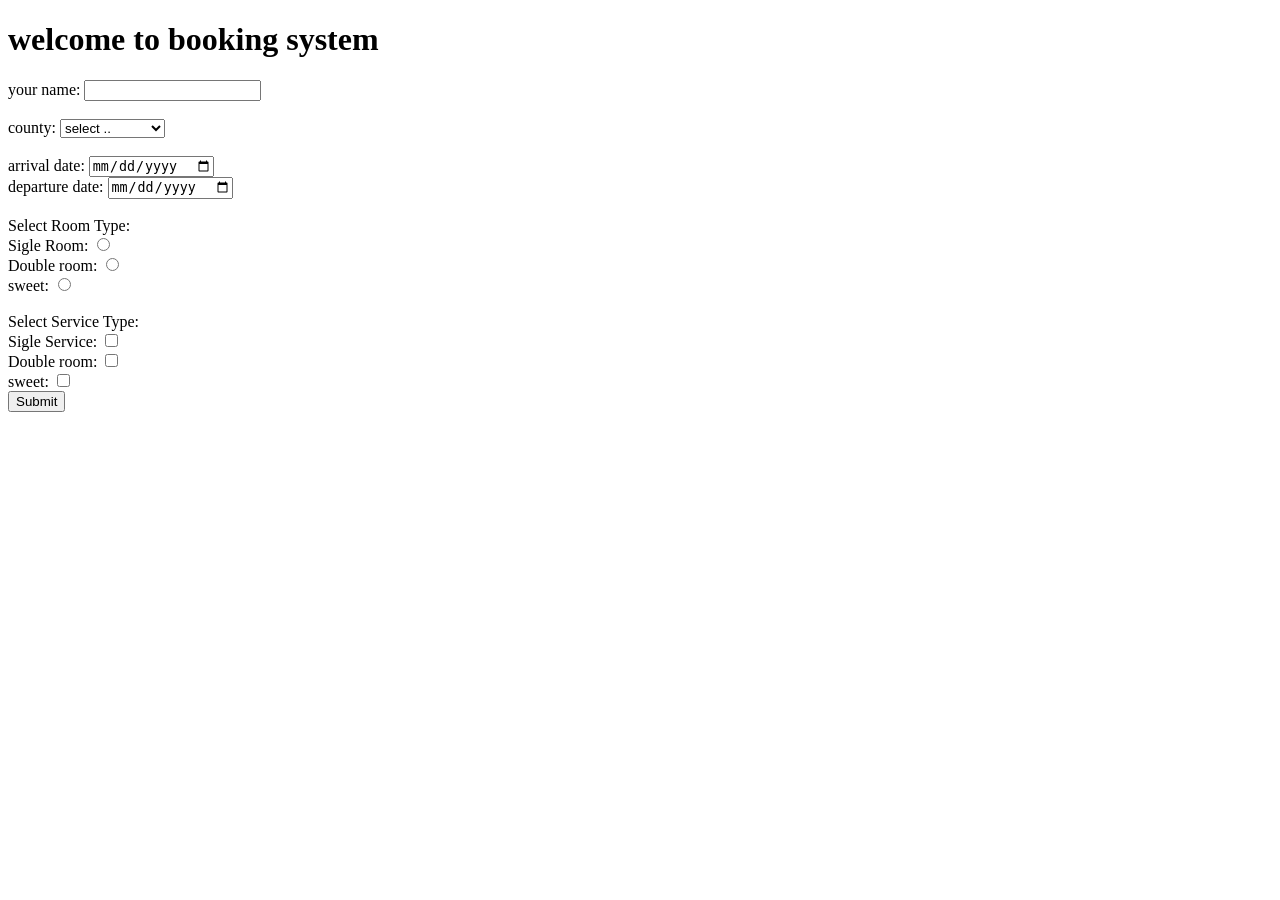
==== index.html @ b7d7955a "first init" ====
<!DOCTYPE html>
<html lang="en">
  <head>
    <meta charset="UTF-8" />
    <meta name="viewport" content="width=device-width, initial-scale=1.0" />
    <title>My First Page1</title>
  </head>
  <body>
    <!-- sortcuts
    1- multi line select: alt+ctrl+arrow
    2- Move row one line up/down alt + arrow up/down


    -->
    <h1>welcome to booking system</h1>
    <label> your name:</label>
    <input type="text" />
    <br />
    <br />
    <label> county:</label>
    <select>
      <option>select ..</option>
      <option>Suadi Arabia</option>
      <option>Unitied States</option>
      <option>Germany</option>
      <option>Qatar</option>
      <option>Turkey</option>
    </select>
    <br />
    <br />
    <label> arrival date:</label>
    <input type="date" />
    <br />
    
    <label> departure date:</label>
    <input type="date" />
    
    <br />
    <br />
    <label>Select Room Type:</label>
    <br />
    <label> Sigle Room:</label>
    <input type="radio" name="roomt"  />
    <br />
    <label> Double room:</label>
    <input type="radio" name="roomt"  />
    <br />
    <label> sweet:</label>
    <input type="radio" name="roomt"  />
    <br />
    <br />
    <label>Select Service Type:</label>
    <br />
    <label> Sigle Service:</label>
    <input type="checkbox"  />
    <br />
    <label> Double room:</label>
    <input type="checkbox"  />
    <br />
    <label> sweet:</label>
    <input type="checkbox"  />
    <br />
    <input type="submit"/>
  </body>
</html>
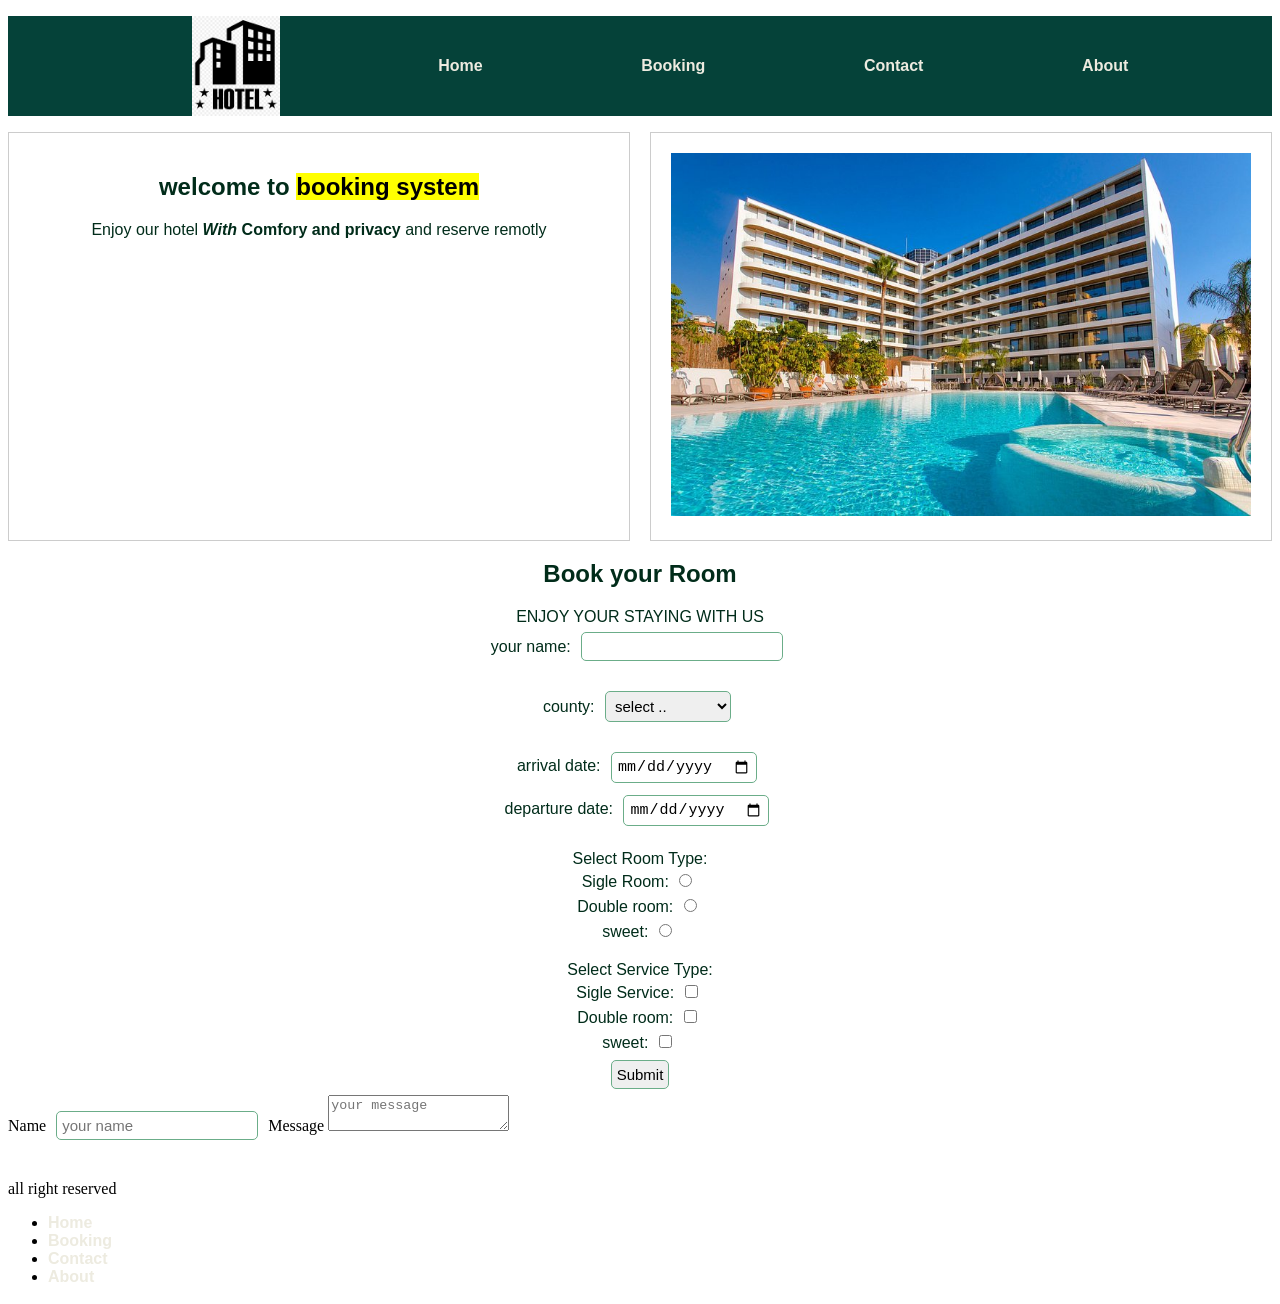
==== commit d04f0b34: "l2 -css" ====
--- a/index.html
+++ b/index.html
@@ -4,62 +4,101 @@
     <meta charset="UTF-8" />
     <meta name="viewport" content="width=device-width, initial-scale=1.0" />
     <title>My First Page1</title>
+    <link rel="stylesheet" href="styles/style.css" />
   </head>
   <body>
-    <!-- sortcuts
-    1- multi line select: alt+ctrl+arrow
-    2- Move row one line up/down alt + arrow up/down
+    <header id="head">
+      <nav>
+        <ul>
+          <img src="./imgs/logo.png" />
+          <li><a href="index.html">Home</a></li>
+          <li><a href="#booking">Booking</a></li>
+          <li><a href="#contact">Contact</a></li>
+          <li><a href="about.html">About</a></li>
+        </ul>
+      </nav>
+    </header>
+    <section id="hero">
+      <div class="width50">
+        <h1>welcome to <mark>booking system</mark></h1>
+        <p>
+          Enjoy our hotel <strong><i>With</i> Comfory and privacy </strong> and
+          reserve remotly
+        </p>
+      </div>
+      <div class="width50">
+        <img class="welcome-img" src="imgs/hotel.jpg" />
+      </div>
+    </section>
+    <section id="booking">
+      <div>
+        <h2>Book your Room</h2>
+        <summary>ENJOY YOUR STAYING WITH US</summary>
+        <label> your name:</label>
+        <input type="text" />
+        <br />
+        <br />
+        <label> county:</label>
+        <select>
+          <option>select ..</option>
+          <option>Suadi Arabia</option>
+          <option>Unitied States</option>
+          <option>Germany</option>
+          <option>Qatar</option>
+          <option>Turkey</option>
+        </select>
+        <br />
+        <br />
+        <label> arrival date:</label>
+        <input type="date" />
+        <br />
 
+        <label> departure date:</label>
+        <input type="date" />
 
-    -->
-    <h1>welcome to booking system</h1>
-    <label> your name:</label>
-    <input type="text" />
-    <br />
-    <br />
-    <label> county:</label>
-    <select>
-      <option>select ..</option>
-      <option>Suadi Arabia</option>
-      <option>Unitied States</option>
-      <option>Germany</option>
-      <option>Qatar</option>
-      <option>Turkey</option>
-    </select>
-    <br />
-    <br />
-    <label> arrival date:</label>
-    <input type="date" />
-    <br />
-    
-    <label> departure date:</label>
-    <input type="date" />
-    
-    <br />
-    <br />
-    <label>Select Room Type:</label>
-    <br />
-    <label> Sigle Room:</label>
-    <input type="radio" name="roomt"  />
-    <br />
-    <label> Double room:</label>
-    <input type="radio" name="roomt"  />
-    <br />
-    <label> sweet:</label>
-    <input type="radio" name="roomt"  />
-    <br />
-    <br />
-    <label>Select Service Type:</label>
-    <br />
-    <label> Sigle Service:</label>
-    <input type="checkbox"  />
-    <br />
-    <label> Double room:</label>
-    <input type="checkbox"  />
-    <br />
-    <label> sweet:</label>
-    <input type="checkbox"  />
-    <br />
-    <input type="submit"/>
+        <br />
+        <br />
+        <label>Select Room Type:</label>
+        <br />
+        <label> Sigle Room:</label>
+        <input type="radio" name="roomt" />
+        <br />
+        <label> Double room:</label>
+        <input type="radio" name="roomt" />
+        <br />
+        <label> sweet:</label>
+        <input type="radio" name="roomt" />
+        <br />
+        <br />
+        <label>Select Service Type:</label>
+        <br />
+        <label> Sigle Service:</label>
+        <input type="checkbox" />
+        <br />
+        <label> Double room:</label>
+        <input type="checkbox" />
+        <br />
+        <label> sweet:</label>
+        <input type="checkbox" />
+        <br />
+        <input type="submit" />
+      </div>
+    </section>
+    <footer>
+      <div id="contact">
+        <label>Name</label>
+        <input type="text" placeholder="your name" />
+        <label>Message</label>
+        <textarea placeholder="your message"></textarea>
+      </div>
+      <img />
+      <p>all right reserved</p>
+      <ul>
+        <li><a href="index.html">Home</a></li>
+        <li><a href="#booking">Booking</a></li>
+        <li><a href="#contact">Contact</a></li>
+        <li><a href="about.html">About</a></li>
+      </ul>
+    </footer>
   </body>
 </html>
--- a/styles/style.css
+++ b/styles/style.css
@@ -0,0 +1,54 @@
+section {
+  color: rgb(1, 44, 26);
+  font-family: Arial, Helvetica, sans-serif;
+  text-align: center;
+}
+input,
+select {
+  font-size: 15px;
+  padding: 5px;
+  margin: 6px;
+  border-radius: 5px;
+  border: 1px solid #6bad89;
+}
+nav {
+  background-color: #054239;
+  text-align: center;
+}
+
+nav ul {
+  display: flex;
+  flex-direction: row;
+  align-items: center;
+  list-style-type: none;
+  justify-content: space-evenly;
+}
+
+nav li {
+  color: #edebe0;
+  margin-left: 15px;
+}
+li a {
+  color: #edebe0;
+  text-decoration: none;
+  font-weight: 800;
+  font-family: Arial, Helvetica, sans-serif;
+}
+nav ul img {
+  height: 100px;
+}
+.width50 {
+  padding: 20px;
+  border: 1px solid #ccc;
+  text-align: center;
+  flex: 1;
+}
+#hero {
+  display: flex;
+  gap: 20px;
+  /* width: 80%; */
+  justify-content: space-evenly;
+}
+.welcome-img{
+    max-width: 100%;
+}
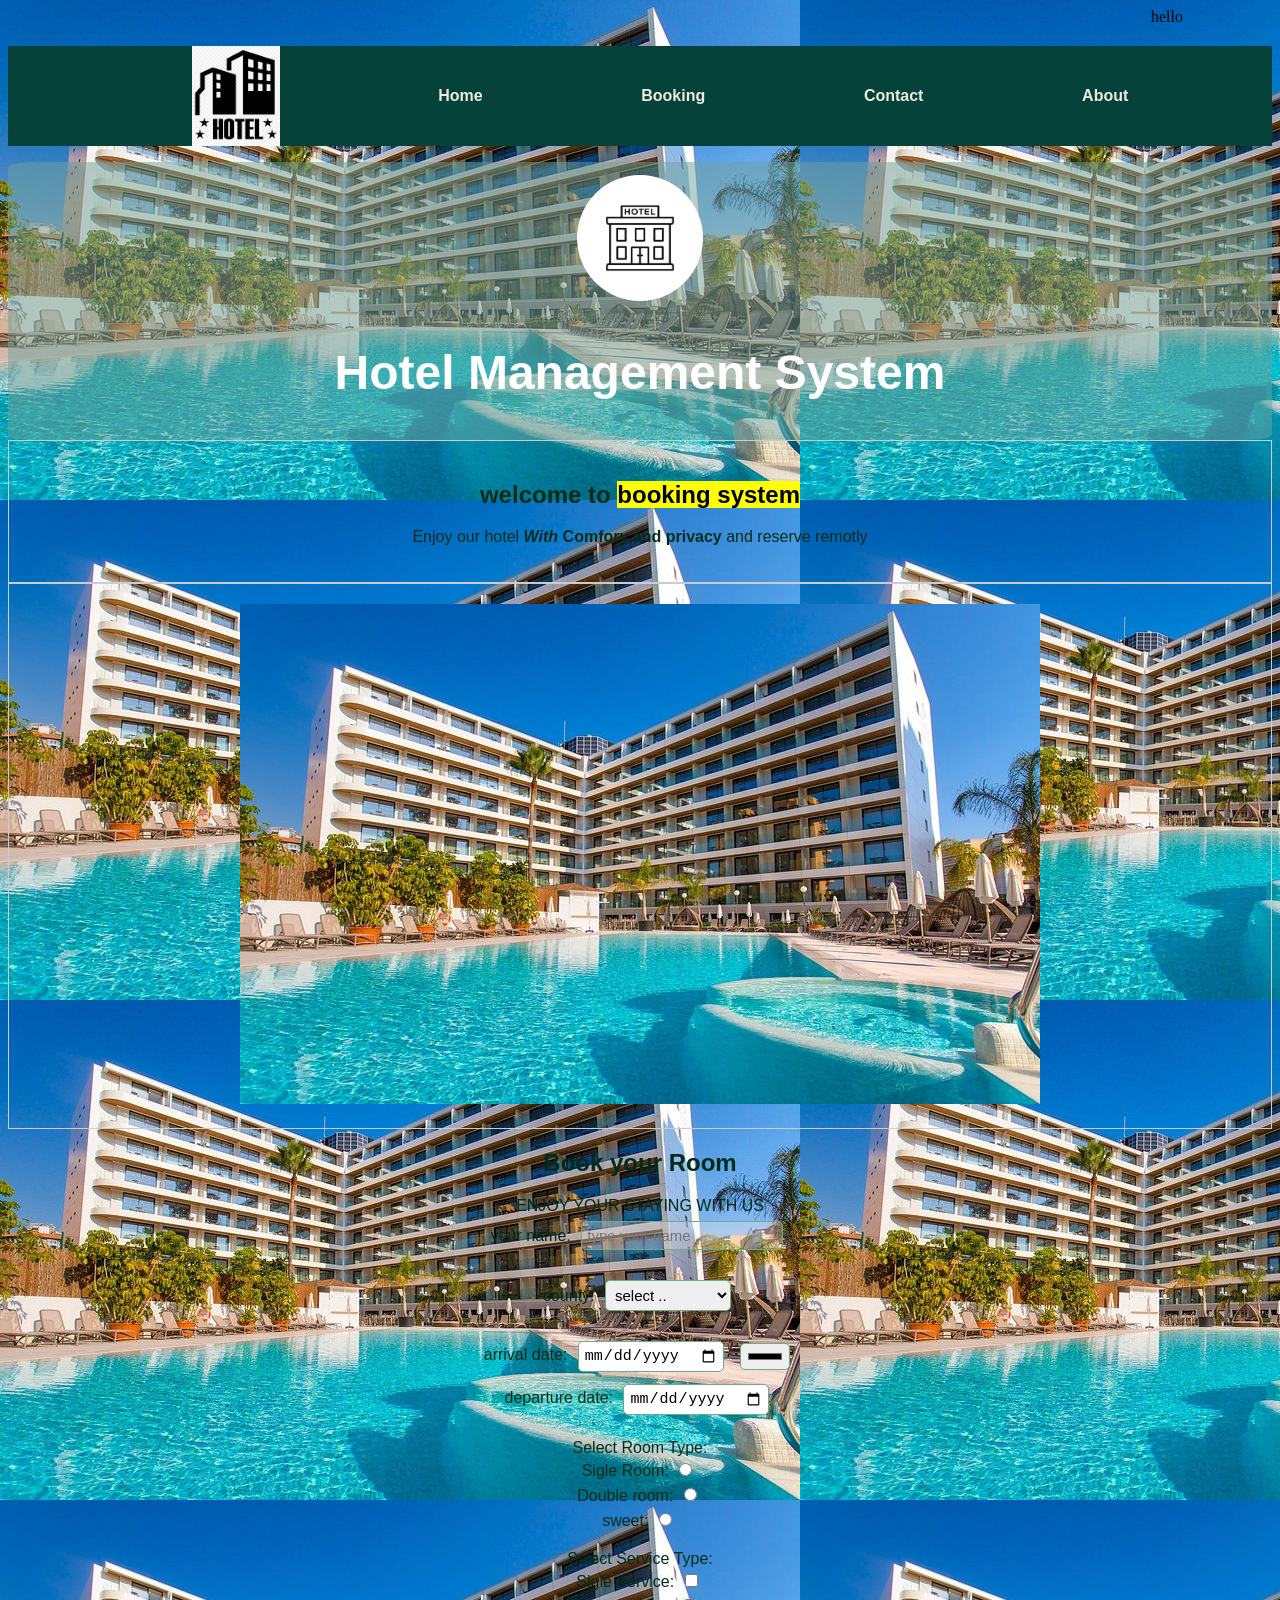
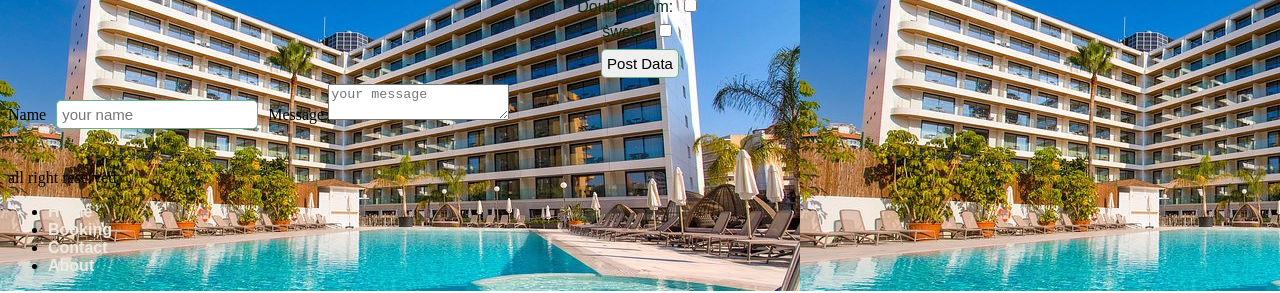
==== commit 3dc9c0a6: "git" ====
--- a/index.html
+++ b/index.html
@@ -8,6 +8,7 @@
   </head>
   <body>
     <header id="head">
+      <marquee>hello</marquee>
       <nav>
         <ul>
           <img src="./imgs/logo.png" />
@@ -19,6 +20,15 @@
       </nav>
     </header>
     <section id="hero">
+      <div class="hero-area">
+        <img src="imgs/logo.jpg" class="logo-hero" >
+        <h1 id="head-hero">
+          Hotel Management System
+        </h1>
+      </div>
+      <br/>
+    </section>
+    <section>
       <div class="width50">
         <h1>welcome to <mark>booking system</mark></h1>
         <p>
@@ -31,58 +41,65 @@
       </div>
     </section>
     <section id="booking">
-      <div>
-        <h2>Book your Room</h2>
-        <summary>ENJOY YOUR STAYING WITH US</summary>
-        <label> your name:</label>
-        <input type="text" />
-        <br />
-        <br />
-        <label> county:</label>
-        <select>
-          <option>select ..</option>
-          <option>Suadi Arabia</option>
-          <option>Unitied States</option>
-          <option>Germany</option>
-          <option>Qatar</option>
-          <option>Turkey</option>
-        </select>
-        <br />
-        <br />
-        <label> arrival date:</label>
-        <input type="date" />
-        <br />
+      <form method="get">
+        <div>
+          <h2>Book your Room</h2>
+          <summary>ENJOY YOUR STAYING WITH US</summary>
 
-        <label> departure date:</label>
-        <input type="date" />
+          <label for="your-name"> your name:</label>
 
-        <br />
-        <br />
-        <label>Select Room Type:</label>
-        <br />
-        <label> Sigle Room:</label>
-        <input type="radio" name="roomt" />
-        <br />
-        <label> Double room:</label>
-        <input type="radio" name="roomt" />
-        <br />
-        <label> sweet:</label>
-        <input type="radio" name="roomt" />
-        <br />
-        <br />
-        <label>Select Service Type:</label>
-        <br />
-        <label> Sigle Service:</label>
-        <input type="checkbox" />
-        <br />
-        <label> Double room:</label>
-        <input type="checkbox" />
-        <br />
-        <label> sweet:</label>
-        <input type="checkbox" />
-        <br />
-        <input type="submit" />
-      </div>
+          <input type="text" name="your-name" id="your-name" placeholder="type your name .." disabled required/>
+          <br />
+          <br />
+          <label> county:</label>
+          <select name="country" >
+            <option>select ..</option>
+            <option>Suadi Arabia</option>
+            <option>Unitied States</option>
+            <option>Germany</option>
+            <option>Qatar</option>
+            <option>Turkey</option>
+          </select>
+          <br />
+          <br />
+          <label> arrival date:</label>
+
+          <input type="date" name="arriavl-date"/>
+          <input type="color" ma,e="color"/>
+          <br />
+
+          <label> departure date:</label>
+          <input type="date" />
+
+          <br />
+          <br />
+          <label>Select Room Type:</label>
+          <br />
+          <label> Sigle Room:</label>
+          <input type="radio" name="roomt" />
+          <br />
+          <label> Double room:</label>
+          <input type="radio" name="roomt" />
+          <br />
+          <label> sweet:</label>
+          <input type="radio" name="roomt" />
+          <br />
+          <br />
+          <label>Select Service Type:</label>
+          <br />
+          <label> Sigle Service:</label>
+          <input type="checkbox" />
+          <br />
+          <label> Double room:</label>
+          <input type="checkbox" />
+          <br />
+          <label> sweet:</label>
+          <input type="checkbox" />
+          <br />
+        
+        </div>
+        <input type="submit" value="Post Data"/>
+      </form>
     </section>
     <footer>
       <div id="contact">
--- a/styles/style.css
+++ b/styles/style.css
@@ -1,4 +1,9 @@
-section {
+body{
+  max-width: 1920px;
+  /* background-color: rgb(5, 66, 57); */
+  background-image: url(/imgs/hotel.jpg);
+}
+  section {
   color: rgb(1, 44, 26);
   font-family: Arial, Helvetica, sans-serif;
   text-align: center;
@@ -51,4 +56,54 @@
 }
 .welcome-img{
     max-width: 100%;
+}
+
+.hero-area{
+  border-radius: 2%;
+  min-width: 100%;
+  display: block;
+  background-color: rgba(113, 163, 155, 0.5);
+}
+ 
+#head-hero{
+  
+font-size: 3rem;
+color: rgb(255, 255, 255);
+}
+.logo-hero{
+  margin-top: 1%;
+  max-width: 10%;
+  border-radius: 50%;
+}
+
+li:hover {
+  background-color: wheat;
+}
+
+li a:hover{
+color: #054239;
+text-transform: uppercase;
+/* text-decoration: dotted; */
+}
+
+@media screen and (max-width: 480px) {
+  nav {
+    /* align-items: center; */
+    background-color: rgb(105, 105, 105,0.2);
+    width: 100%;
+  }
+  nav ul {
+    /* text-align: center; */
+    display: flex;
+    flex-direction: column;
+    align-items: center;
+    list-style-type: none;
+    justify-content: space-evenly;
+    margin: 0 0 auto;
+    padding: 0px;
+    
+}
+ul img{
+  display: none;
+}
 }
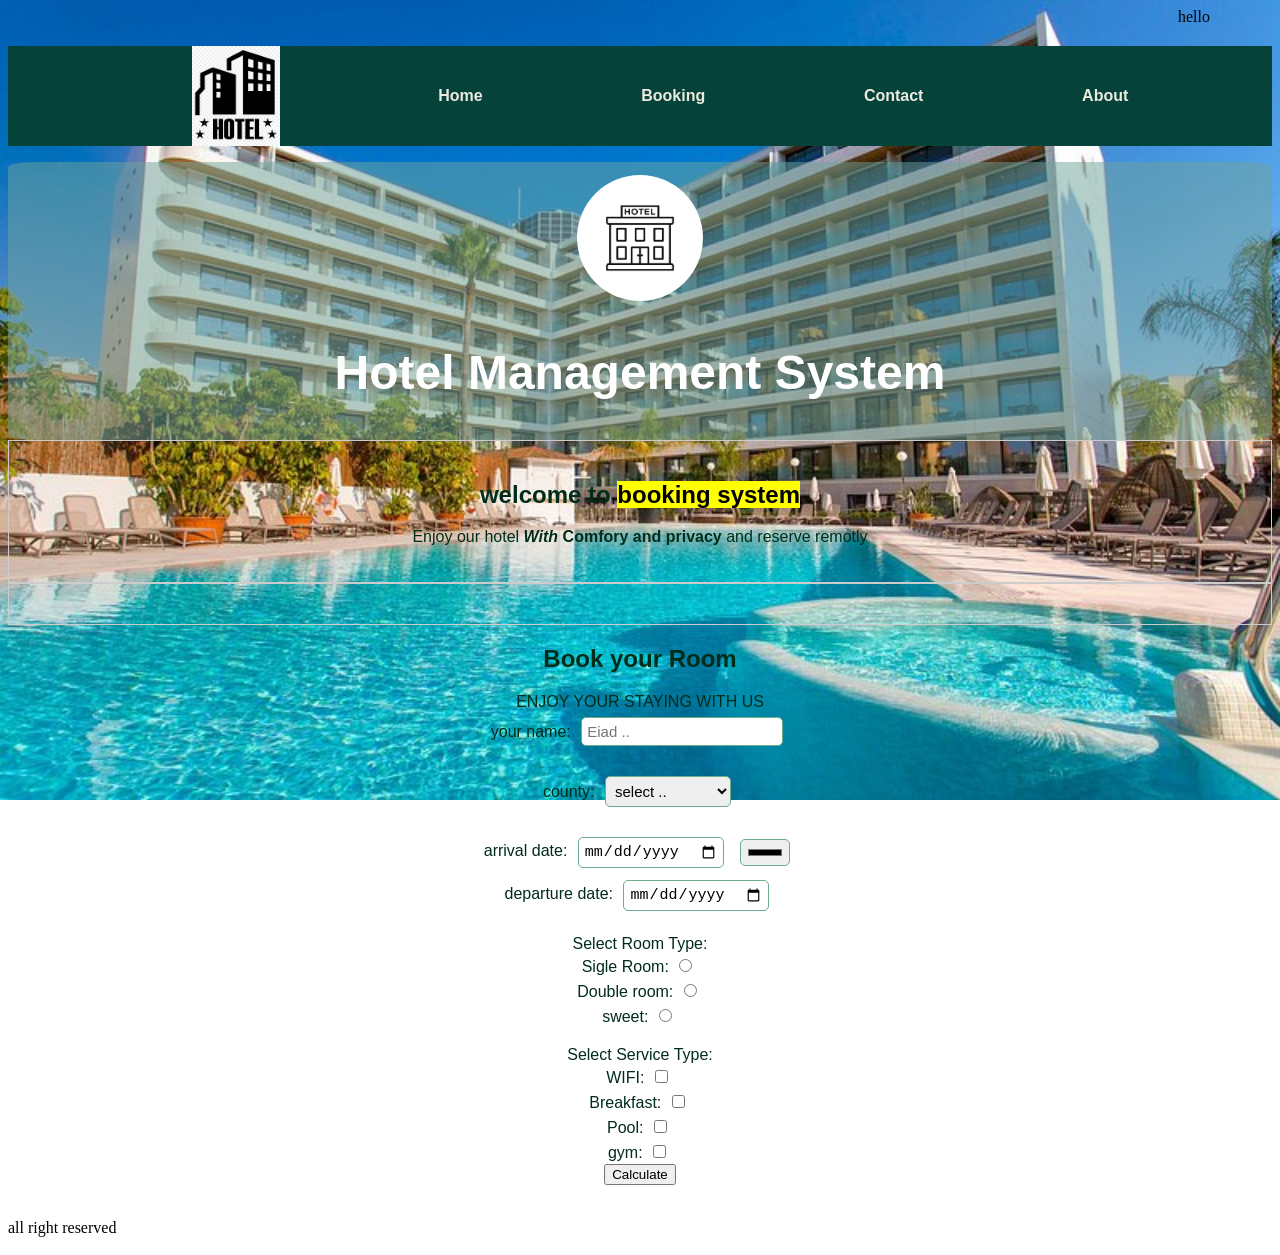
==== commit 57d110bf: "updates29-9" ====
--- a/index.html
+++ b/index.html
@@ -30,14 +30,14 @@
     </section>
     <section>
       <div class="width50">
-        <h1>welcome to <mark>booking system</mark></h1>
+        <h1 id="welcome">welcome to <mark>booking system</mark></h1>
         <p>
           Enjoy our hotel <strong><i>With</i> Comfory and privacy </strong> and
           reserve remotly
         </p>
       </div>
       <div class="width50">
-        <img class="welcome-img" src="imgs/hotel.jpg" />
+        <!-- <img class="welcome-img" src="imgs/hotel.jpg" /> -->
       </div>
     </section>
     <section id="booking">
@@ -48,74 +48,75 @@
 
           <label for="your-name"> your name:</label>
 
-          <input type="text" name="your-name" id="your-name" placeholder="type your name .." disabled required/>
+          <input type="text" name="your-name" id="your-name" placeholder="Eiad .." 
+          value="" required/>
           <br />
           <br />
           <label> county:</label>
-          <select name="country" >
-            <option>select ..</option>
-            <option>Suadi Arabia</option>
-            <option>Unitied States</option>
-            <option>Germany</option>
-            <option>Qatar</option>
-            <option>Turkey</option>
+          <select name="country" id="county" >
+            <option value="0">select ..</option>
+            <option value="1">Suadi Arabia</option>
+            <option value="1.12">Unitied States</option>
+            <option value="0.85">Germany</option>
+            <option value="1.5">Qatar</option>
+            <option value="1">Turkey</option>
           </select>
           <br />
           <br />
           <label> arrival date:</label>
 
-          <input type="date" name="arriavl-date"/>
+
+          <input type="date" name="arriavl-date" id="arriavl-date"/>
           <input type="color" ma,e="color"/>
           <br />
 
           <label> departure date:</label>
-          <input type="date" />
+          <input type="date" name="departure-date" id="departure-date" />
 
           <br />
           <br />
           <label>Select Room Type:</label>
           <br />
           <label> Sigle Room:</label>
-          <input type="radio" name="roomt" />
+          <input type="radio" name="roomt" id="room" value="30" />
           <br />
           <label> Double room:</label>
-          <input type="radio" name="roomt" />
+          <input type="radio" name="roomt" id="room" value="50" />
           <br />
           <label> sweet:</label>
-          <input type="radio" name="roomt" />
+          <input type="radio" name="roomt" id="room" value="80"/>
           <br />
           <br />
           <label>Select Service Type:</label>
           <br />
-          <label> Sigle Service:</label>
-          <input type="checkbox" />
+          <label> WIFI:</label>
+          <input type="checkbox" id="wifi-service" value="1" />
           <br />
-          <label> Double room:</label>
-          <input type="checkbox" />
+          <label> Breakfast:</label>
+          <input type="checkbox" id="breakfast-service" value="10"/>
           <br />
-          <label> sweet:</label>
-          <input type="checkbox" />
+          <label> Pool:</label>
+          <input type="checkbox" id="pool-service" value="5"/>
+          <br />
+          <label> gym:</label>
+          <input type="checkbox" id="gym-service" value="3"/>
           <br />
         
         </div>
-        <input type="submit" value="Post Data"/>
       </form>
+      <button onclick="calc()">Calculate</button>
     </section>
     <footer>
-      <div id="contact">
+      <!-- <div id="contact">
         <label>Name</label>
         <input type="text" placeholder="your name" />
         <label>Message</label>
         <textarea placeholder="your message"></textarea>
-      </div>
+      </div> -->
       <img />
       <p>all right reserved</p>
-      <ul>
-        <li><a href="index.html">Home</a></li>
-        <li><a href="#booking">Booking</a></li>
-        <li><a href="#contact">Contact</a></li>
-        <li><a href="about.html">About</a></li>
-      </ul>
+   
     </footer>
+    <script src="scripts.js"></script>
   </body>
 </html>
--- a/styles/style.css
+++ b/styles/style.css
@@ -1,7 +1,9 @@
 body{
-  max-width: 1920px;
+  /* max-width: 100%; */
   /* background-color: rgb(5, 66, 57); */
   background-image: url(/imgs/hotel.jpg);
+  background-repeat: no-repeat;
+  background-size: 100%;
 }
   section {
   color: rgb(1, 44, 26);
@@ -56,6 +58,7 @@
 }
 .welcome-img{
     max-width: 100%;
+    background-repeat: no-repeat;
 }
 
 .hero-area{
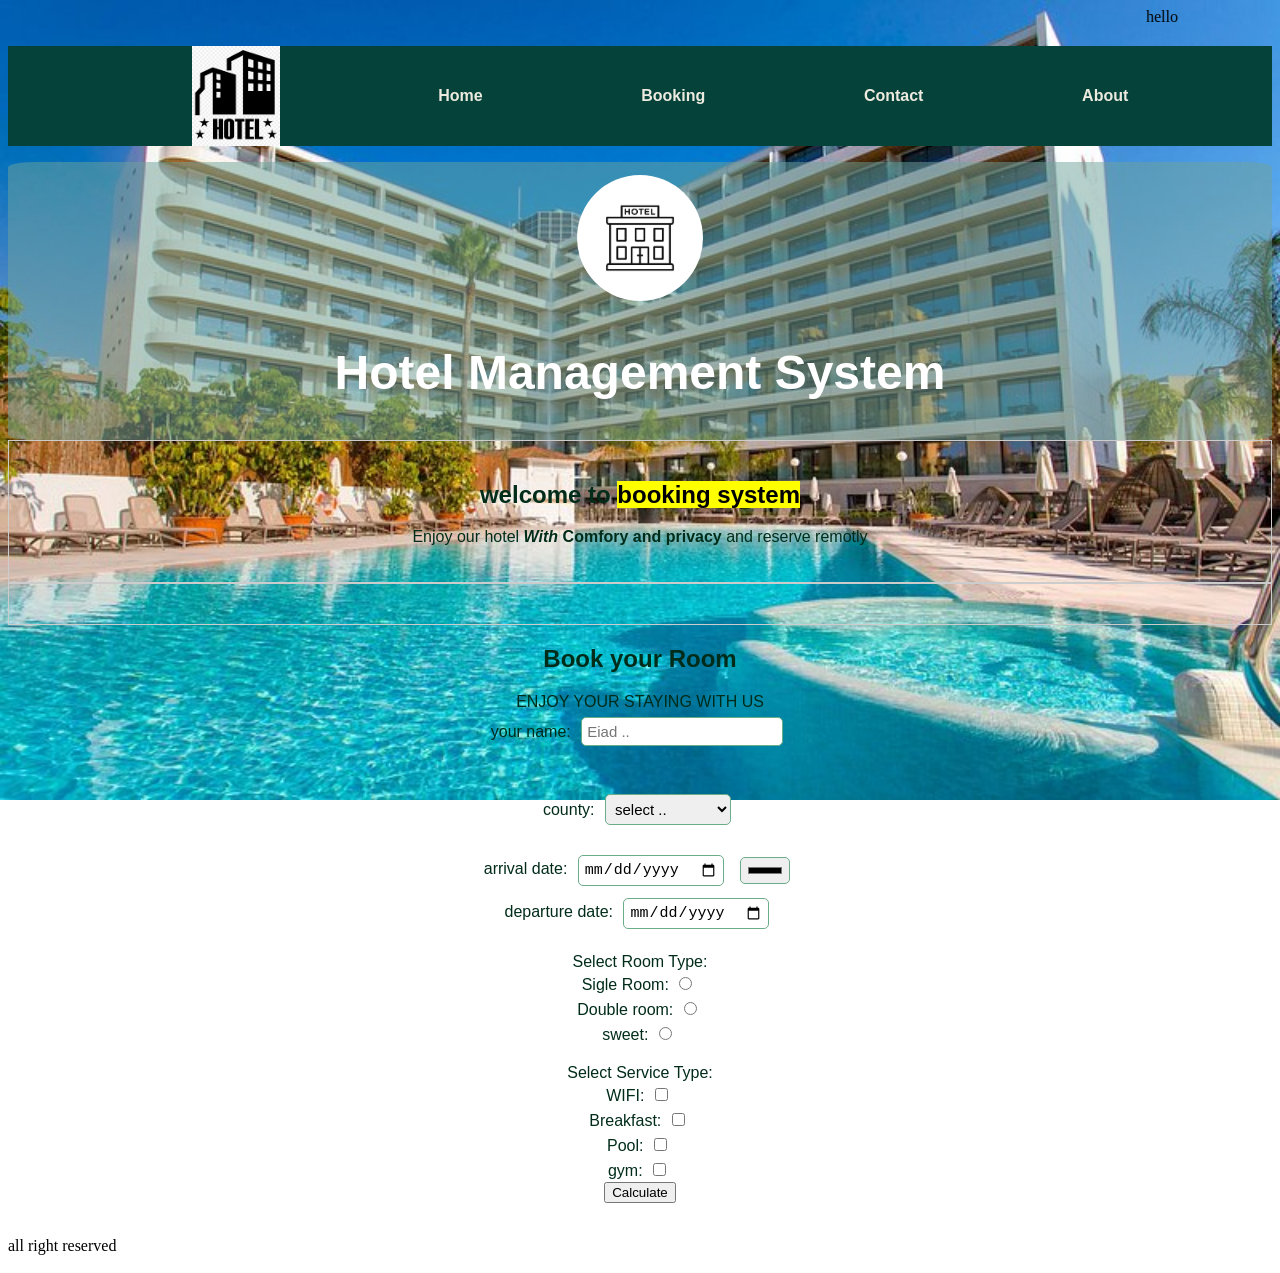
==== commit 4ada956d: "validate input" ====
--- a/index.html
+++ b/index.html
@@ -49,7 +49,9 @@
           <label for="your-name"> your name:</label>
 
           <input type="text" name="your-name" id="your-name" placeholder="Eiad .." 
-          value="" required/>
+          value="" required onchange="validate()"/>
+          <div id="errorMsg"></div>
+          <!-- <span id="errorMsg" style="color:red; display:none; ">Empty Name</span> -->
           <br />
           <br />
           <label> county:</label>
@@ -104,7 +106,7 @@
         
         </div>
       </form>
-      <button onclick="calc()">Calculate</button>
+      <button onclick="validate()">Calculate</button>
     </section>
     <footer>
       <!-- <div id="contact">
